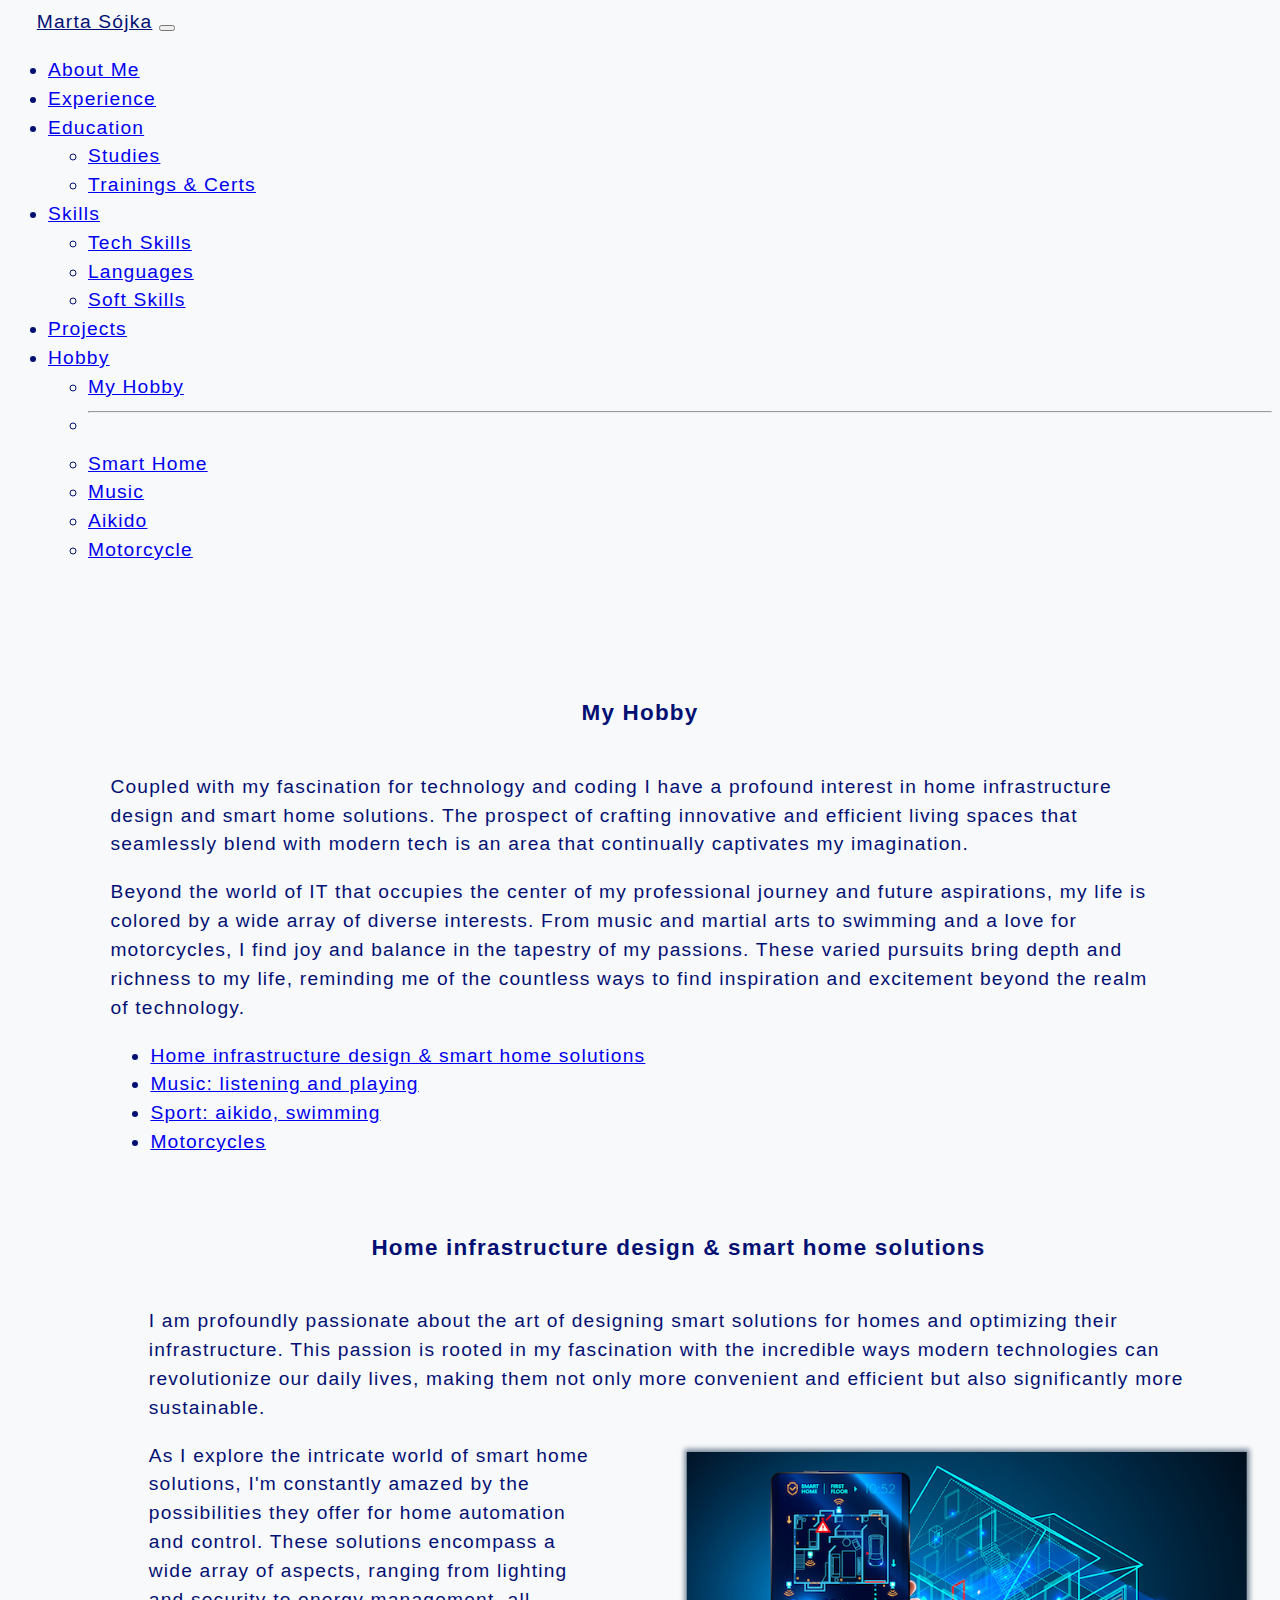
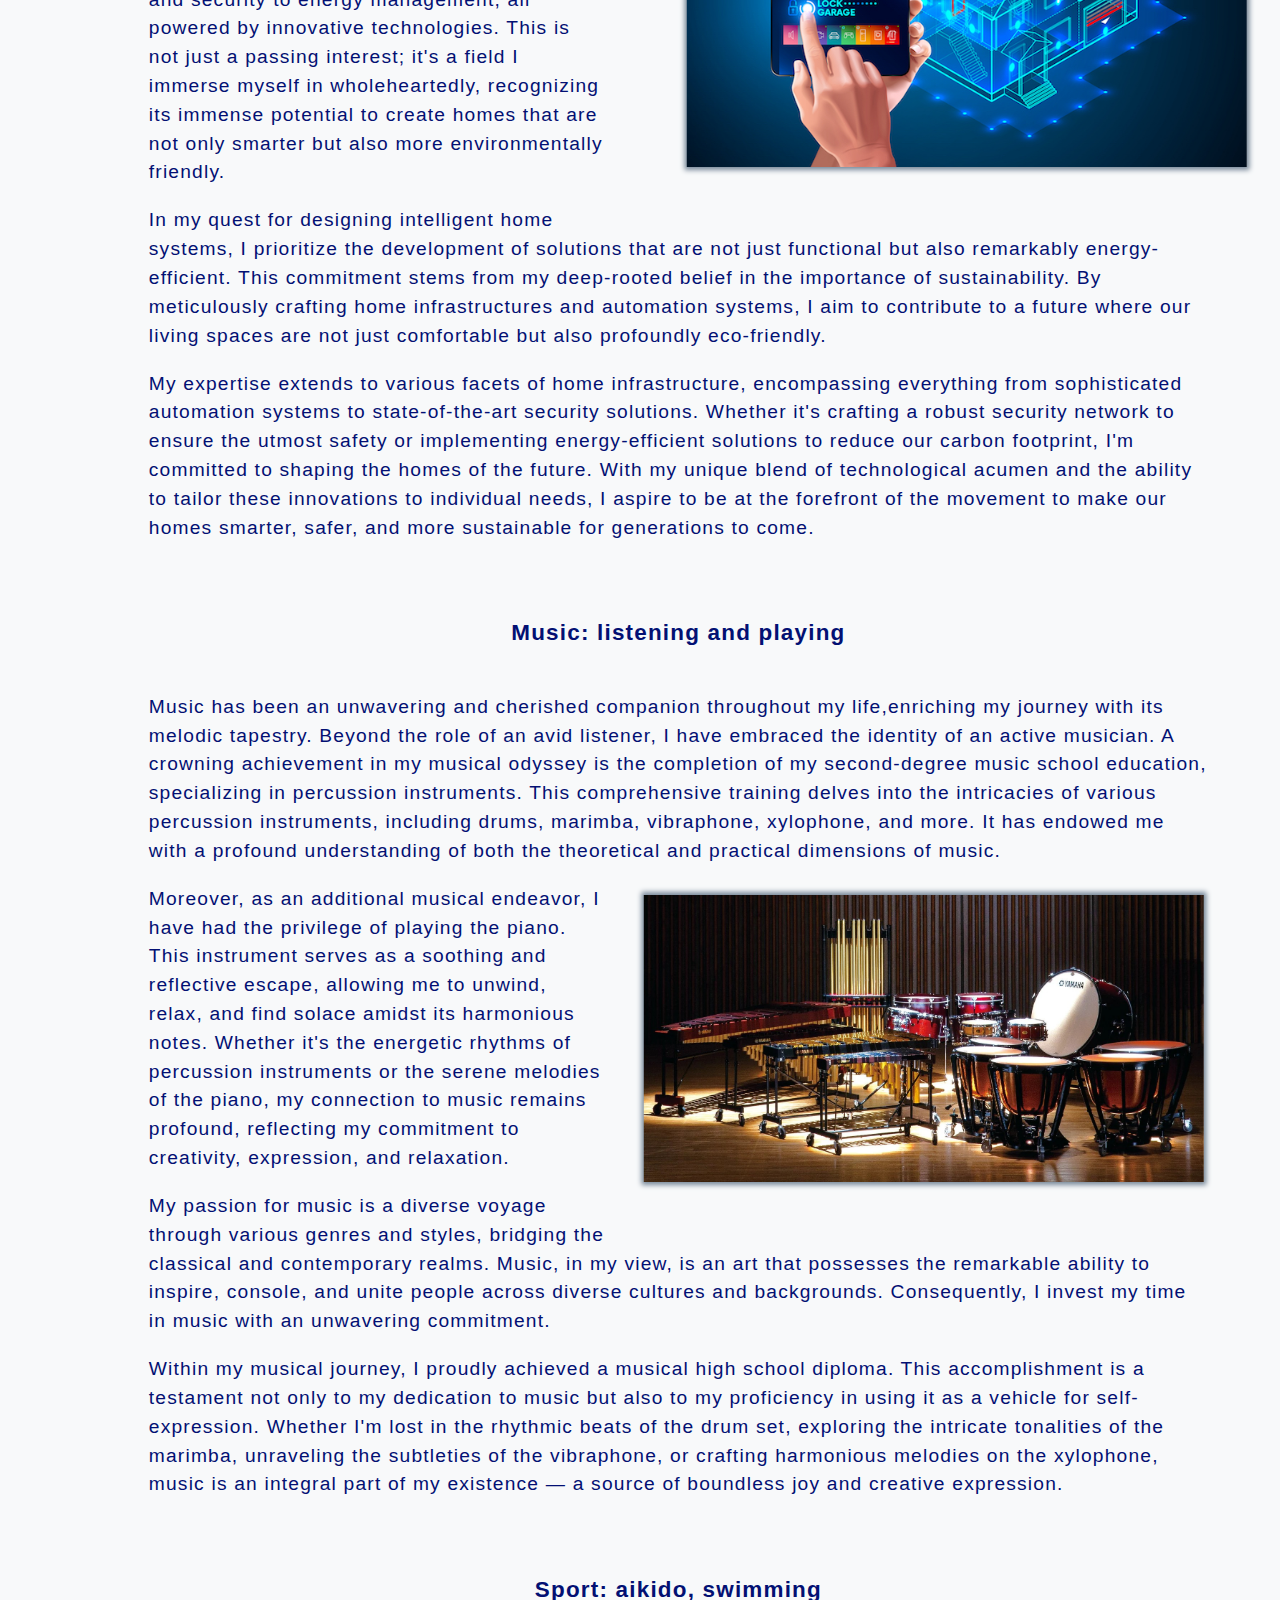
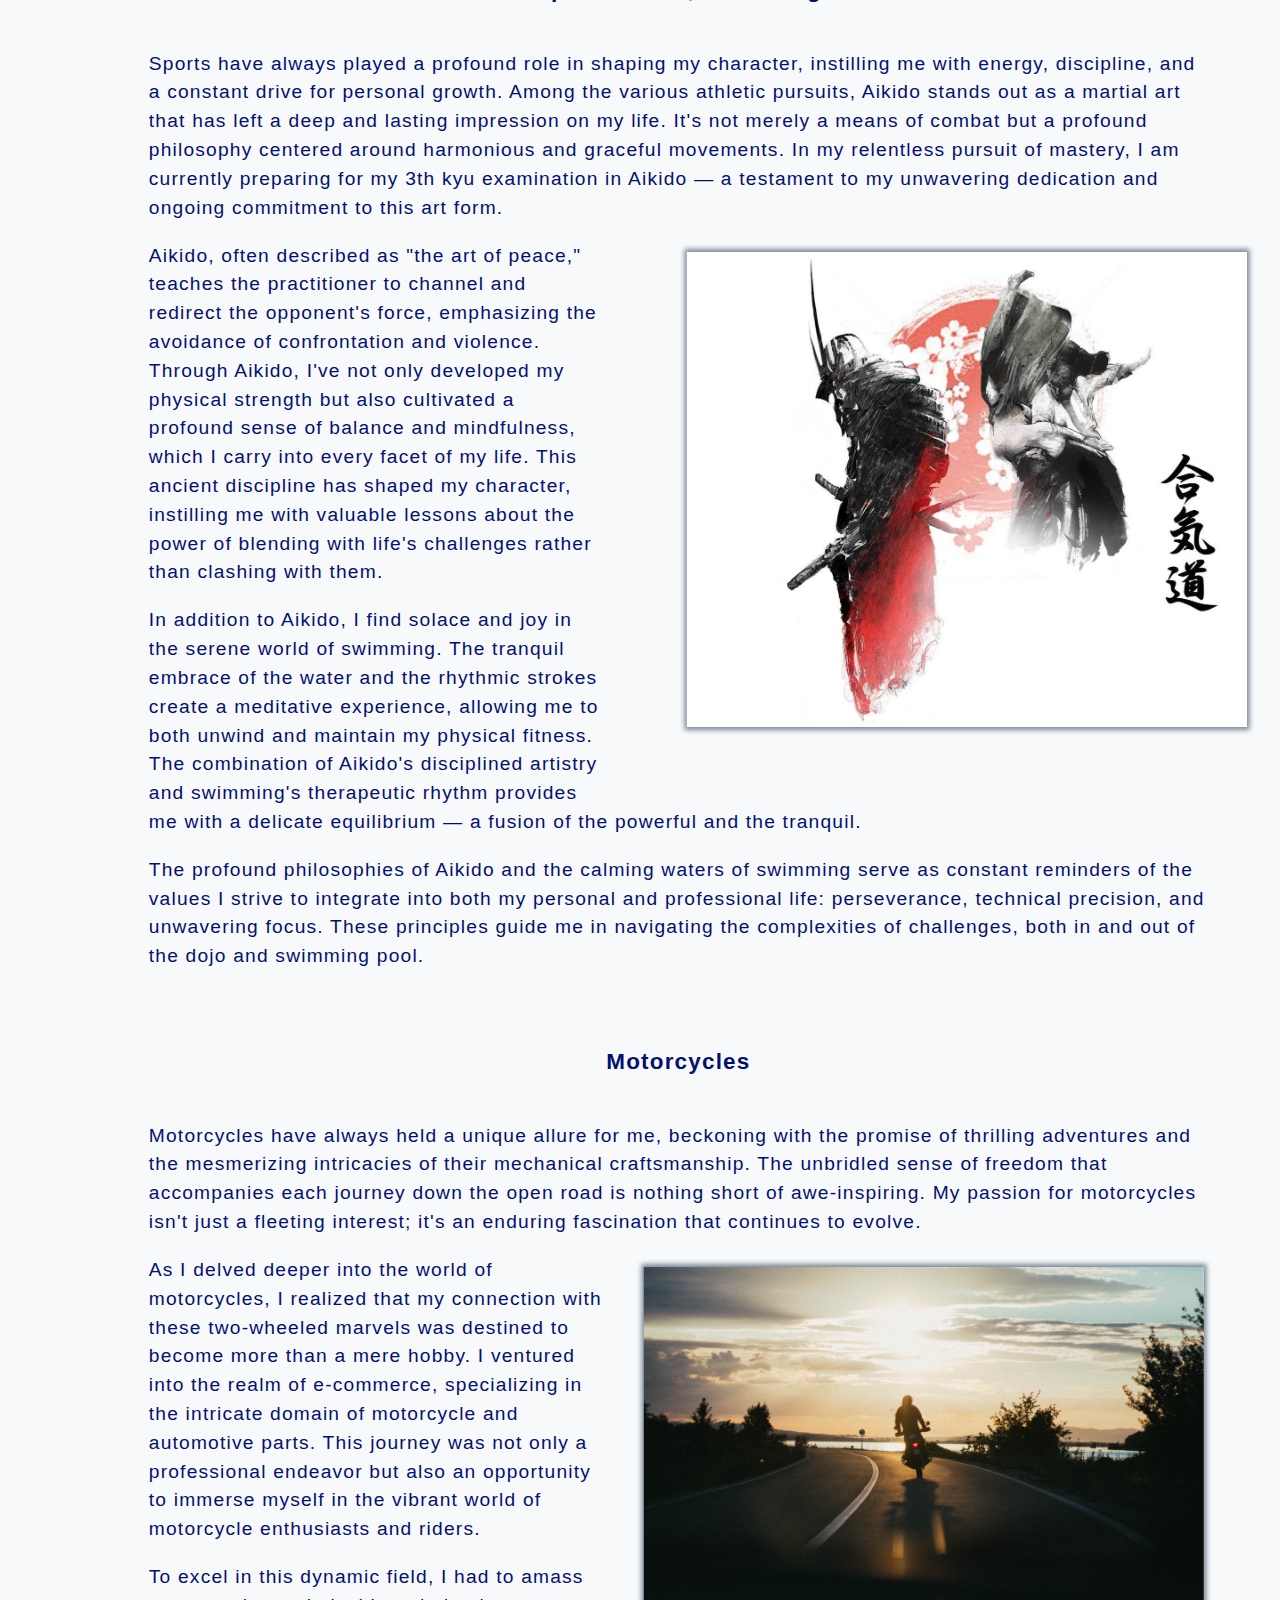
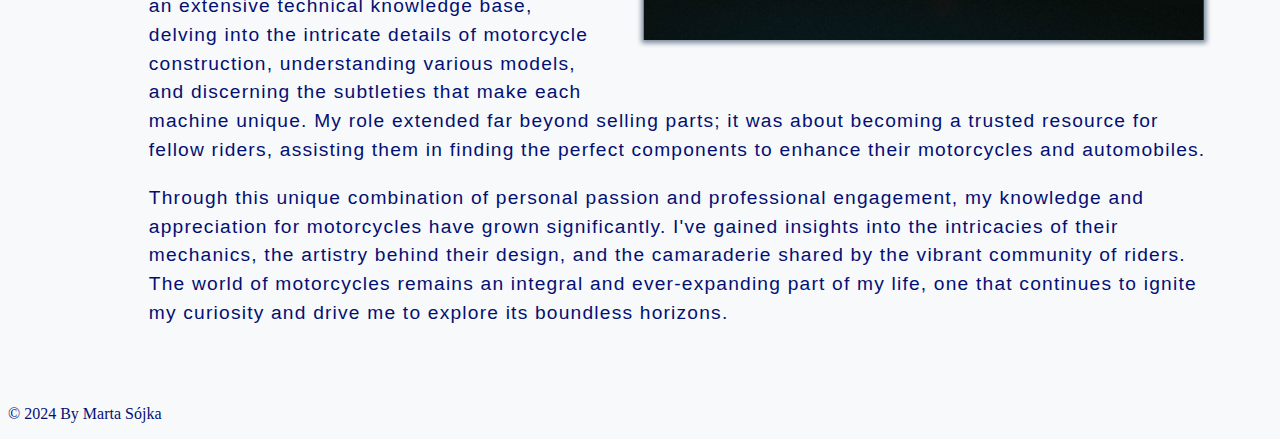
==== hobby.html @ f6cf3c26 "Ready homepage" ====
<!DOCTYPE html>

<html lang="en">
    <head>
        <meta charset="utf-8">
        <meta name="viewport" content="width=device-width, initial-scale=1">

        <link href="https://cdn.jsdelivr.net/npm/bootstrap@5.2.3/dist/css/bootstrap.min.css" rel="stylesheet" integrity="sha384-rbsA2VBKQhggwzxH7pPCaAqO46MgnOM80zW1RWuH61DGLwZJEdK2Kadq2F9CUG65" crossorigin="anonymous">
        <script src="https://cdn.jsdelivr.net/npm/bootstrap@5.2.3/dist/js/bootstrap.bundle.min.js" integrity="sha384-kenU1KFdBIe4zVF0s0G1M5b4hcpxyD9F7jL+jjXkk+Q2h455rYXK/7HAuoJl+0I4" crossorigin="anonymous"></script>

        <link href="https://db.onlinewebfonts.com/c/e5f78b4fb90a80a32be156470cbfead1?family=Avenir+LT+Pro+35+Light" rel="stylesheet">
        <link href="styles.css" rel="stylesheet">
        <title>My Webpage</title>
    </head>

    <body>
      <container class="mb-2">
        <nav class="navbar navbar-expand-lg navbar-light bg-light fixed-top m-2">
          <div class="container-fluid">
            <a class="navbar-brand fs-3 name" href="./index.html">Marta Sójka</a>
            <button class="navbar-toggler" type="button" data-bs-toggle="collapse" data-bs-target="#navbarSupportedContent" aria-controls="navbarSupportedContent" aria-expanded="false" aria-label="Toggle navigation">
              <span class="navbar-toggler-icon"></span>
            </button>
            <div class="collapse navbar-collapse justify-content-end" id="navbarSupportedContent">
              <ul class="navbar-nav nav">
                <li class="nav-item">
                  <a class="nav-link active" href="./index.html#about">About Me</a>
                </li>
                <li class="nav-item">
                  <a class="nav-link active" href="./index.html#experience">Experience</a>
                </li>
                <li class="nav-item dropdown">
                  <a class="nav-link dropdown-toggle active" href="./index.html#education"  id="navbarDropdown" role="button" data-bs-toggle="dropdown" aria-expanded="false">
                    Education
                  </a>
                  <ul class="dropdown-menu" aria-labelledby="navbarDropdown">
                    <li><a class="dropdown-item" href="./index.html#education">Studies</a></li>
                    <li><a class="dropdown-item" href="./index.html#trainings">Trainings & Certs</a></li>
                  </ul>
                </li>
                <li class="nav-item dropdown">
                  <a class="nav-link dropdown-toggle active" href="./index.html#skills" role="button" data-bs-toggle="dropdown" aria-expanded="false">
                    Skills
                  </a>
                  <ul class="dropdown-menu">
                    <li><a class="dropdown-item" href="./index.html#technical">Tech Skills</a></li>
                    <li><a class="dropdown-item" href="./index.html#lang">Languages</a></li>
                    <li><a class="dropdown-item" href="./index.html#soft">Soft Skills</a></li>
                  </ul>
                </li>
                <li class="nav-item">
                  <a class="nav-link active" href="./projects.html">Projects</a>
                </li>
                <li class="nav-item dropdown">
                  <a class="nav-link dropdown-toggle active" href="./hobby.html" role="button" data-bs-toggle="dropdown" aria-expanded="false">
                    Hobby
                  </a>
                  <ul class="dropdown-menu">
                    <li><a class="dropdown-item"href="./hobby.html">My Hobby</a></li>
                    <li><hr class="dropdown-divider"></li>
                    <li><a class="dropdown-item" href="./hobby.html#home">Smart Home</a></li>
                    <li><a class="dropdown-item" href="./hobby.html#music">Music</a></li>
                    <li><a class="dropdown-item" href="./hobby.html#sport">Aikido</a></li>
                    <li><a class="dropdown-item" href="./hobby.html#moto">Motorcycle</a></li>
                  </ul>
                </li>
              </ul>
            </div>
          </div>
        </nav>
      </container>

      <div class="content top" id="hobby">
        <h3 class="center">My Hobby</h3>
        <div>
          <p>Coupled with my fascination for technology and coding I have a profound interest in home infrastructure design and smart home solutions. The prospect of crafting innovative and efficient living spaces that seamlessly blend with modern tech is an area that continually captivates my imagination.</p>
          <p>Beyond the world of IT that occupies the center of my professional journey and future aspirations, my life is colored by a wide array of diverse interests. From music and martial arts to swimming and a love for motorcycles, I find joy and balance in the tapestry of my passions. These varied pursuits bring depth and richness to my life, reminding me of the countless ways to find inspiration and excitement beyond the realm of technology.</p>
          <ul class="list" id="hobby-list">
            <li><a href="#home">Home infrastructure design & smart home solutions</a></li>
            <li><a href="#music">Music: listening and playing</a></li>
            <li><a href="#sport">Sport: aikido, swimming</a></li>
            <li><a href="#moto">Motorcycles</a></li>
          </ul>
        </div>
      </div>

      <div class="content hobby" id="home">
        <h3 class="center">Home infrastructure design & smart home solutions</h3>
        <div>
          <p>I am profoundly passionate about the art of designing smart solutions for homes and optimizing their infrastructure. This passion is rooted in my fascination with the incredible ways modern technologies can revolutionize our daily lives, making them not only more convenient and efficient but also significantly more sustainable.</p>
          <img src="./foto/smart-home.jpg" class="hobby" alt="smart-home" />
          <p>As I explore the intricate world of smart home solutions, I'm constantly amazed by the possibilities they offer for home automation and control. These solutions encompass a wide array of aspects, ranging from lighting and security to energy management, all powered by innovative technologies. This is not just a passing interest; it's a field I immerse myself in wholeheartedly, recognizing its immense potential to create homes that are not only smarter but also more environmentally friendly.</p>
          <p>In my quest for designing intelligent home systems, I prioritize the development of solutions that are not just functional but also remarkably energy-efficient. This commitment stems from my deep-rooted belief in the importance of sustainability. By meticulously crafting home infrastructures and automation systems, I aim to contribute to a future where our living spaces are not just comfortable but also profoundly eco-friendly.</p>
          <p>My expertise extends to various facets of home infrastructure, encompassing everything from sophisticated automation systems to state-of-the-art security solutions. Whether it's crafting a robust security network to ensure the utmost safety or implementing energy-efficient solutions to reduce our carbon footprint, I'm committed to shaping the homes of the future. With my unique blend of technological acumen and the ability to tailor these innovations to individual needs,
          I aspire to be at the forefront of the movement to make our homes smarter, safer, and more sustainable for generations to come.</p>
        </div>
      </div>

      <div class="content hobby" id="music">
        <h3 class="center">Music: listening and playing</h3>
        <div>
          <p>Music has been an unwavering and cherished companion throughout my life,enriching my journey with its melodic tapestry. Beyond the role of an avid listener, I have embraced the identity of an active musician. A crowning achievement in my musical odyssey is the completion of my second-degree music school education, specializing in percussion instruments. This comprehensive training delves into the intricacies of various percussion instruments, including drums, marimba, vibraphone, xylophone, and more. It has endowed me with a profound understanding of both the theoretical and practical dimensions of music.</p>
          <img src="./foto/instruments.jpg" class="hobby float-start" alt="percussion instruments"/>
          <p>Moreover, as an additional musical endeavor, I have had the privilege of playing the piano. This instrument serves as a soothing and reflective escape, allowing me to unwind, relax, and find solace amidst its harmonious notes. Whether it's the energetic rhythms of percussion instruments or the serene melodies of the piano, my connection to music remains profound, reflecting my commitment to creativity, expression, and relaxation.</p>
          <p>My passion for music is a diverse voyage through various genres and styles, bridging the classical and contemporary realms. Music, in my view, is an art that possesses the remarkable ability to inspire, console, and unite people across diverse cultures and backgrounds. Consequently, I invest my time in music with an unwavering commitment.</p>
          <p>Within my musical journey, I proudly achieved a musical high school diploma. This accomplishment is a testament not only to my dedication to music but also to my proficiency in using it as a vehicle for self-expression. Whether I'm lost in the rhythmic beats of the drum set, exploring the intricate tonalities of the marimba, unraveling the subtleties of the vibraphone, or crafting harmonious melodies on the xylophone, music is an integral part of my existence — a source of boundless joy and creative expression.</p>
        </div>
      </div>

        <div class="content hobby" id="sport">
          <h3 class="center">Sport: aikido, swimming</h3>
          <div>
            <p>Sports have always played a profound role in shaping my character, instilling me with energy, discipline, and a constant drive for personal growth. Among the various athletic pursuits, Aikido stands out as a martial art that has left a deep and lasting impression on my life. It's not merely a means of combat but a profound philosophy centered around harmonious and graceful movements. In my relentless pursuit of mastery, I am currently preparing for my 3th kyu examination in Aikido — a testament to my unwavering dedication and ongoing commitment to this art form.</p>
            <img src="./foto/aikido1.jpg" class="hobby aikido" alt="logo aikido Hanami Dojo" />
            <p>Aikido, often described as "the art of peace," teaches the practitioner to channel and redirect the opponent's force, emphasizing the avoidance of confrontation and violence. Through Aikido, I've not only developed my physical strength but also cultivated a profound sense of balance and mindfulness, which I carry into every facet of my life. This ancient discipline has shaped my character, instilling me with valuable lessons about the power of blending with life's challenges rather than clashing with them.</p>
            <p>In addition to Aikido, I find solace and joy in the serene world of swimming. The tranquil embrace of the water and the rhythmic strokes create a meditative experience, allowing me to both unwind and maintain my physical fitness. The combination of Aikido's disciplined artistry and swimming's therapeutic rhythm provides me with a delicate equilibrium — a fusion of the powerful and the tranquil.</p>
            <p>The profound philosophies of Aikido and the calming waters of swimming serve as constant reminders of the values I strive to integrate into both my personal and professional life: perseverance, technical precision, and unwavering focus. These principles guide me in navigating the complexities of challenges, both in and out of the dojo and swimming pool.</p>
          </div>
        </div>

        <div class="content hobby" id="moto">
          <h3 class="center">Motorcycles</h3>
          <div>
            <p>Motorcycles have always held a unique allure for me, beckoning with the promise of thrilling adventures and the mesmerizing intricacies of their mechanical craftsmanship. The unbridled sense of freedom that accompanies each journey down the open road is nothing short of awe-inspiring. My passion for motorcycles isn't just a fleeting interest; it's an enduring fascination that continues to evolve.</p>
            <img src="./foto/motorcycle.jpg" class="hobby float-start" alt="motorcycle rider"/>
            <p>As I delved deeper into the world of motorcycles, I realized that my connection with these two-wheeled marvels was destined to become more than a mere hobby. I ventured into the realm of e-commerce, specializing in the intricate domain of motorcycle and automotive parts. This journey was not only a professional endeavor but also an opportunity to immerse myself in the vibrant world of motorcycle enthusiasts and riders.</p>
            <p>To excel in this dynamic field, I had to amass an extensive technical knowledge base, delving into the intricate details of motorcycle construction, understanding various models, and discerning the subtleties that make each machine unique. My role extended far beyond selling parts; it was about becoming a trusted resource for fellow riders, assisting them in finding the perfect components to enhance their motorcycles and automobiles.</p>
            <p>Through this unique combination of personal passion and professional engagement, my knowledge and appreciation for motorcycles have grown significantly. I've gained insights into the intricacies of their mechanics, the artistry behind their design, and the camaraderie shared by the vibrant community of riders. The world of motorcycles remains an integral and ever-expanding part of my life, one that continues to ignite my curiosity and drive me to explore its boundless horizons.</p>
          </div>
        </div>







        <footer class="py-3 my-3">
          <p class="text-center text-muted">© 2024 By Marta Sójka</p>
        </footer>

      <script src="script.js"></script>
    </body>
</html>
---- styles.css ----
html,
body {
    background-color: #f8f9fa;
    /*margin: 5vw;
    margin-top: 2vw;*/
    color: rgb(3, 16, 115);
   /*font-family: "Avenir LT Pro 35 Light", sans-serif;*/
}

.div,
.data,
.card-text {
    font-family: "Avenir LT Pro 35 Light", sans-serif;
}

h3.center {
    font-weight: 600;
}

#about,
.content,
.navbar,
.fs-3,
#mydata {
    font-size: 1.2rem;
    line-height: 1.5em;
    letter-spacing: 1.2px;
    font-family: "Avenir LT Pro 35 Light", sans-serif;
    color: rgb(3, 16, 115);
}

#intro {
    margin-top: 5em;
    background-image: url('foto/technology.jpg');
    background-size: cover;
    background-position: center;
    height: 35em;
    width: 100%;
    padding-top: 8em;
    opacity: 0;
    transition: opacity 2s ease-in;
}

#mycard {
    width: 50em;
    display: flex;
    justify-content: space-between;
    align-items: center;
    flex-wrap: wrap;
    margin: auto;
    background-color: transparent;
    opacity: 0.5;
    transition: opacity 2s ease-in, background-color 2s ease-in;
    z-index: 1;
}

#mydata {
    margin-right: 8em;
    opacity: 0.5;
    transform: translateX(100px);
    transition: opacity 2s ease-in-out, transform 2s ease-in-out;
}

#myfoto {
    flex-shrink: 0;
    width: 265px;
    height: auto;
    margin-right: 2px;
    opacity: 0.5;
    transform: translateX(-100px);
    transition: opacity 2s ease-in-out, transform 2s ease-in-out;
}

#mycard.visible {
    opacity: 1;
    background-color: white;
}

#intro.visible {
    opacity: 1;
}

#myfoto.visible,
#mydata.visible {
    opacity: 1;
    transform: translateX(0);
}

#name {
    font-weight: 400;
}

.title {
    font-size: 0.8em;
    font-weight: 600;
}

.icons {
    width: 50em;
    height: 4em;
    background-color: rgb(3, 32, 95) !important;
    margin: auto;
    text-align: center;
}

img.icon {
    margin: 0.2em 2em;
    align-items: center;
    justify-content: center;
    width: 1.5em;
}

img.contact {
    width: 2em;
}

#github {
    width: 4em;
    height: auto;
}

#about,
#experience,
#education,
#trainings,
#lang,
#soft {
    padding-top: 4em;
   /* margin: 2vw 2vw;*/
}

#about {
    display: flex row;
    justify-content: center;
    align-items: center;
    margin: 2vw 8vw;
}

.center {
    text-align: center;
    padding-bottom: 1em;
}


/* TO JEST TESTOWY KOD DO VERTICAL LINE */
.vertical-line {
    margin-left: 30vw;
    margin-top: 2em;
    width: 2px;
    height: 400px;
    background-color: rgb(3, 16, 115);
    transition: height 2s ease-in-out;
}

.timeline {
    font-size: 0.9em;
    z-index: 1;
}

.event {
    display: flex;
    justify-content: center;
    margin: 0;
    flex-basis: calc(30% - 1em);
    clear: both;
}

.column {
    margin: 1.5em;
}

.date {
    text-align: right;
    width: 30em;
    transform: translateX(-100px);
    transition: transform 2s ease-in-out;
}

.description {
    width: 33em;
    transform: translateX(100px);
    transition: transform 2s ease-in-out;
    position: relative;
    z-index: 3;
}

.date.visible,
.description.visible {
    transform: translateX(0);
    position: relative;
    z-index: 3;
}

.des {
    margin: 0;
    margin-block: 0;
    font-size: 0.8em;
}

.bold {
    font-weight: 600;
    z-index: 3;
}

.dot {
    width: 0.4em;
    height: 0.4em;
    background-color: rgb(3, 16, 115);
    border-radius: 50%;
    margin-right: 2em;
    margin-top: 1.7em;
    position: relative;
    top: 0.25em;
}

.technical {
    color: white;
    margin-top: 8em;
    z-index: 2;
    width: 100%;
    height: 4em;
    background-color: rgb(3, 32, 95) !important;
    padding-top: 0.8em;
    text-align: center;
}

#tech {
    margin-top: 0.2em;
    background-image: url('foto/tech-skills.png');
    background-size: cover;
    background-position: center;
    height: content-height;
    width: 100%;
}

.tech-stack {
    background-color: rgba(3, 32, 95, 0.8);
    height: 100%;
    display: flex;
    justify-content: space-around;
    align-content: center;
    flex-wrap: wrap;
    z-index: 1;
}

.stack {
    min-width: 13em;
    margin: 1.5em 3em;
    max-height: 3.3em;
    padding: 1em 2em;
    color: white;
    background-color: rgba(255, 255, 255, 0.19);
    z-index: 2;
    font-size: 1em;
    font-weight: 600;
    justify-content: center;
    text-align: center;
    transition: transform 1s ease-in-out;
}
/*
.stack {
    min-width: 12em;
    margin: 1.5em 3em;
    max-height: 4em;
    padding: 1em 2em;
    color: white;
    background-color: rgba(255, 255, 255, 0.19);
    z-index: 2;
    font-size: 1.2em;
    font-weight: 600;
    justify-content: center;
    text-align: center;
    transition: transform 1s ease-in-out;
}
*/
.stack.visible {
    transform: scale(1.2);
}

.skills {
    display: flex;
    align-items: center;
    justify-content: center;
    flex-direction: column;
    flex-wrap: wrap;
}

.skills-list {
    column-count: 2;
    column-width: 16em;
    column-gap: 10em;
    line-height: 2.5em;
    align-content: space-between;
}

.item {
    transition: transform 1s ease-in-out;
    transform: translateY(10em);
}

.item.visible {
    transform: translateY(0em);
}

.top {
    margin-top: 7em !important;
}

img.hobby,
img.proj {
    max-width: 560px;
    max-height: 100%;
    align-self: center;
    /*border-style: groove;*/
    box-shadow: 0 0 5px 3px lightslategrey;
    margin-top: 4%;
    margin: 1% 0 5% 4%;
    display: inline-flex;
    float: right;
    clear: both;
}

img.float-start {
    margin: 1% 4% 5% 0;
}

img.portfolio {
    float: left;
    margin: 2% 4% 2% 0;
}

.inactive {
    visibility: hidden;
}

.name {
    padding-left: 1.5em;
}

.cert {
    display: inline-block;
    background-color: white;
    position: relative;
    z-index: 1;
}

.lens,
.horizontalLens {
    height: auto;
    width: 1em;
    cursor: pointer;
 /*   position: relative;
    z-index: 1;*/
    right: -1em;
    top: -0.15em;
}

.mini,
.horizontal {
    display: none;
    height: auto;
    width: 1.3em;
    transition: transform 1s ease-in-out;
    position: relative;
    left: -1.35em;
    z-index: 9;
    opacity: 1;
    pointer-events: none;
}

.mini.enlarged {
    transform:  translateY(0em) translateX(-15em) scale(22);
    transform-origin: bottom;
    display: block;
    background-color: white;
    opacity: 1;
    position: relative;
    z-index: 10;
    cursor: pointer;
    pointer-events: none;
}

.horizontal.enlarged {
    transform:  translateY(9em) translateX(-10em) scale(18);
    transform-origin: bottom;
    display: block;
    background-color: white;
    opacity: 1;
    position: relative;
    z-index: 10;
    cursor: pointer;
    pointer-events: none;
}

.projects,
.hobby {
    transition: transform 0.5s ease-in;
    transform: translateX(2em);
}

.content,.projects {
    margin: 4em 8vw;
}


.projects.visible,
.hobby.visible {
    transform: translateX(0);
}

#contactForm {
    margin: 4em 4em;
    display: flex;
    flex-direction: column;
    align-items: center;
}

input {
    width: 20em; 
}

textarea {
    margin-bottom: 2em;
    width: 30em;
    height: 8em;
}

label {
    align-content: center;
    justify-content: center;
}







@media (max-width: 880px) {
    img.hobby,
    img.proj {
        display: block;
        margin: 0 auto;
        clear: both;
        float: none;
        margin-top: 2em;
        margin-bottom: 4em;
        transition: none;
    }

    .projects,
    .hobby {
        transition: none;
        transform: none;
        margin-bottom: 2em;
        margin-top: 2em;
    }
}

@media (max-width: 768px) {
    #about,
    .content,
    .navbar,
    .fs-3,
    #mydata {
    font-size: 1rem;
}
    
    #mycard {
        flex-direction: column;
        width: auto;
        height: auto;
        transition: none;
        opacity: 1;
    }

    #myfoto,
    #mydata {
        margin-right: 0;
        margin-bottom: 5em;
        background-color: white;
        transition: none;
        transform: none;
        opacity: 1;
    }

    #intro {
        transition: none;
        opacity: 1;
    }

    #name {
        margin-top: 1em;
    }

    .icons {
        width: 90vw;
    }

    #about {
        margin-top: 20em;
    }

    .event,
    .date,
    .description,
    .des {
        display: block;
        transition: none;
        transform: none;
        margin: 2em 0 1em;
        width: 80vw;
        text-align: center;
    }

    .description,
    .des {
        margin: 0;

    }

    .date {
        margin-top: 4em;
    }

    .stack {
        margin: 1em 2em;
        padding: 0.5em 0.5em;
        min-width: 10em;
    }

    img.hobby,
    img.proj {
        display: block;
        margin: 2% auto;
        clear: both;
        float: none;
        max-width: 80%;
        max-height: auto;
    }

    .dot {
        margin-left: 50%;
        margin-top: 0.5em;
        width: 0.2em;
        height: 0.2em;
    }

    #lang,
    #soft {
        text-align: center;
    }

    .skills-list {
        padding: 0;
    }

    li {
        list-style-type: none;
    }

    .mini.enlarged {
        transform:  translateY(0em) translateX(-3em) scale(15);
    }

    .horizontal.enlarged {
        transform:  translateY(9em) translateX(-3em) scale(15);
    }


}
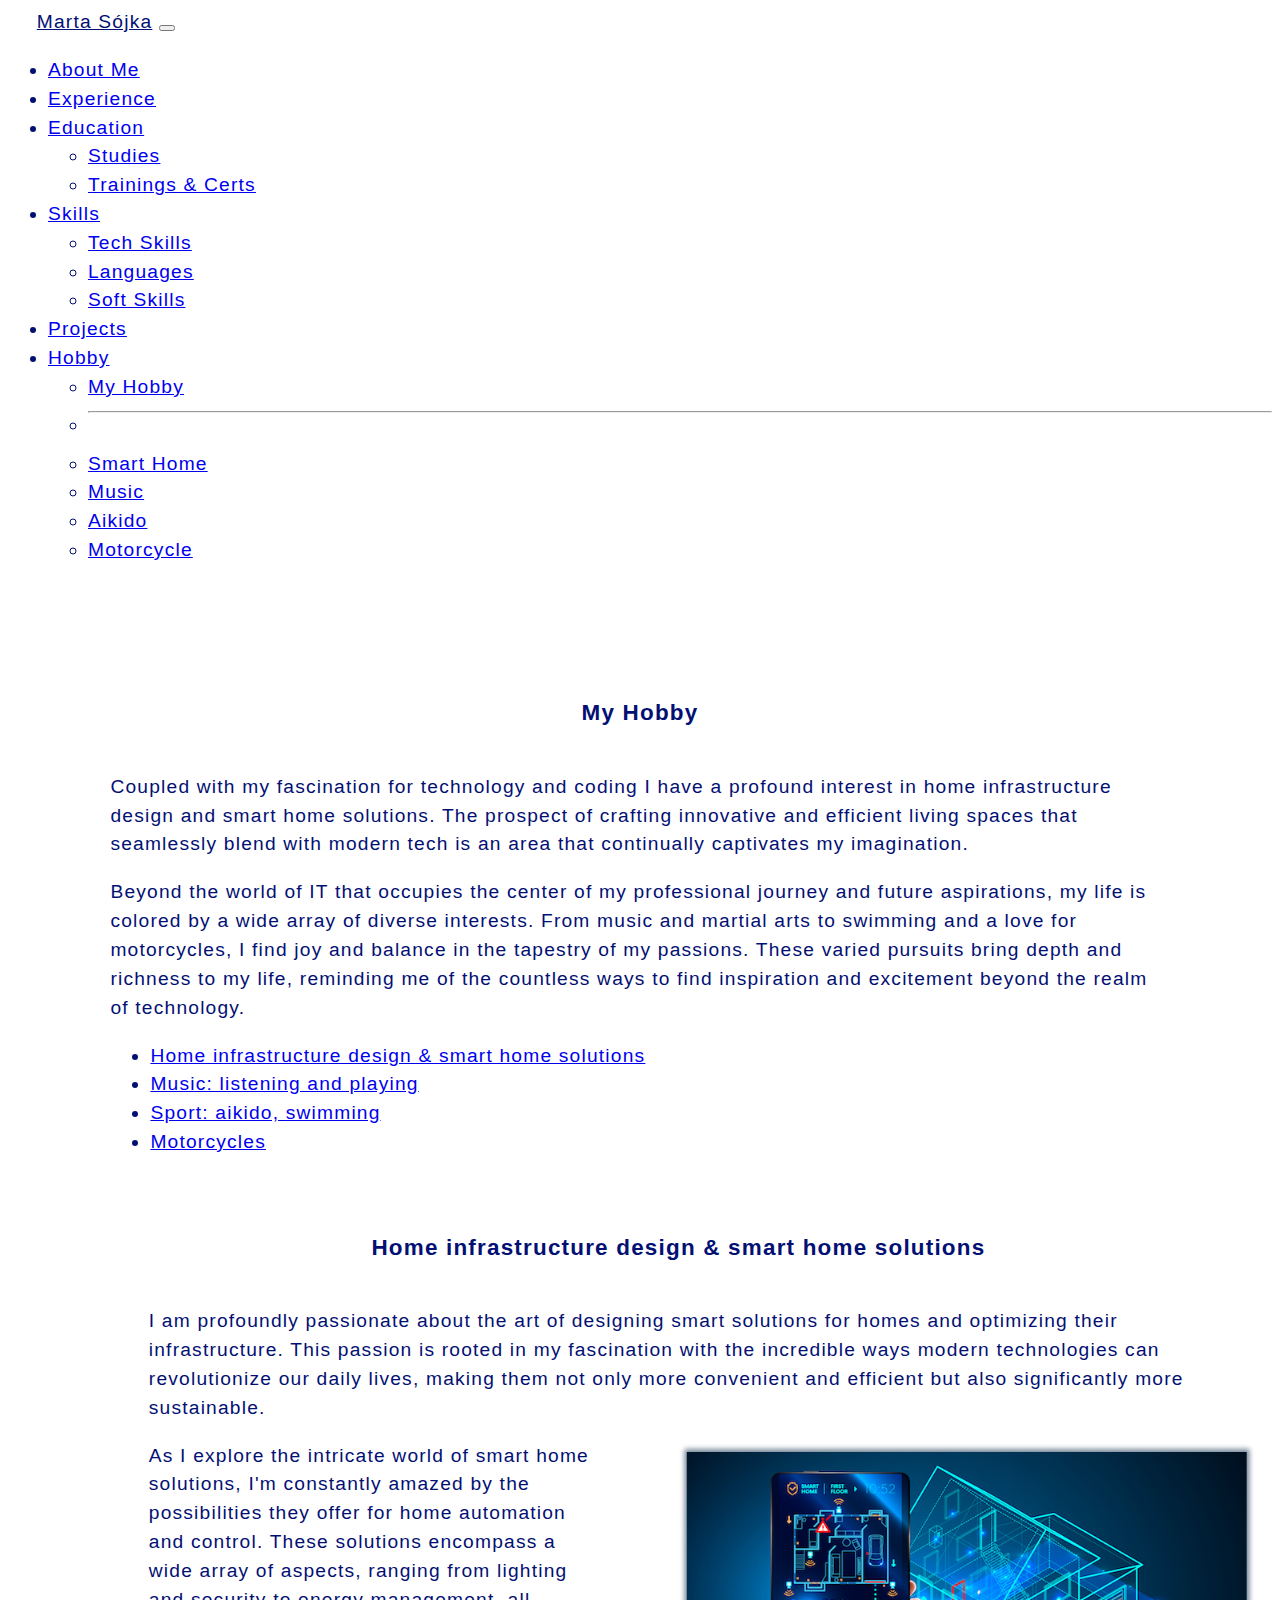
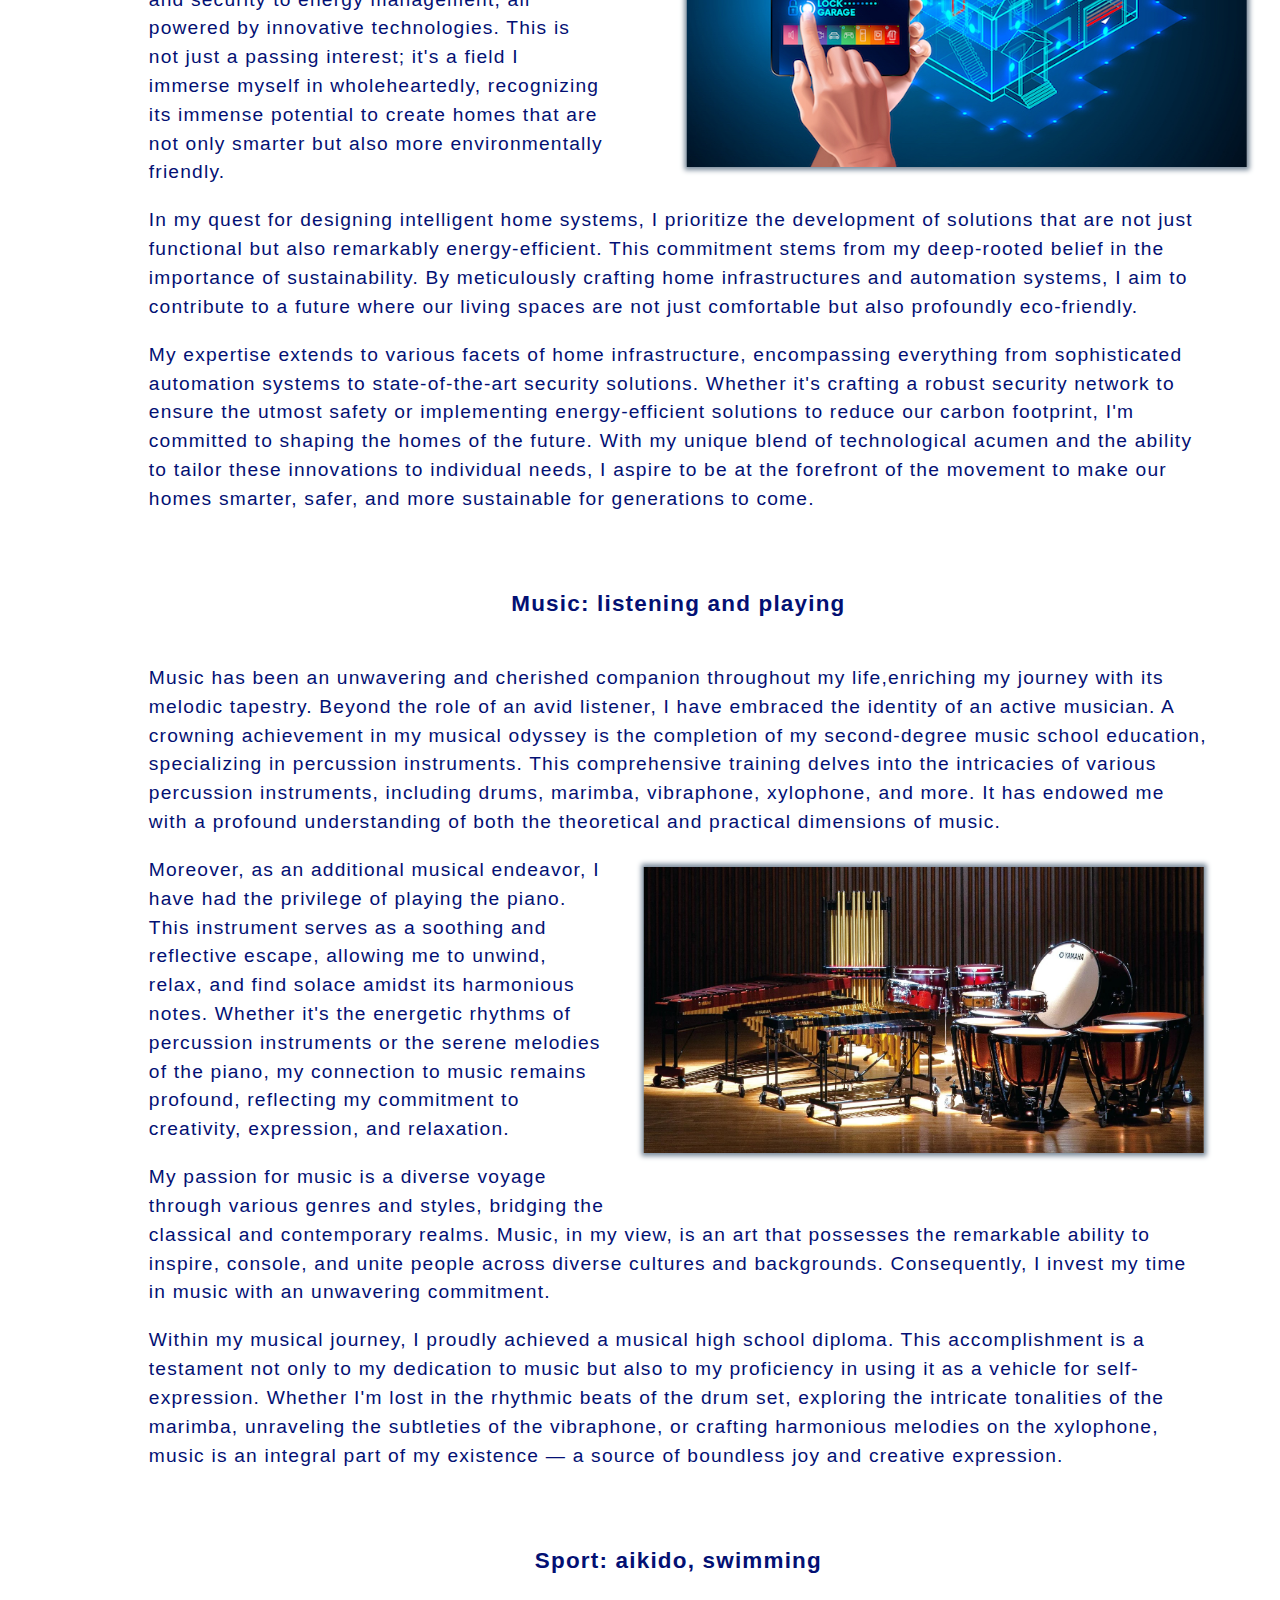
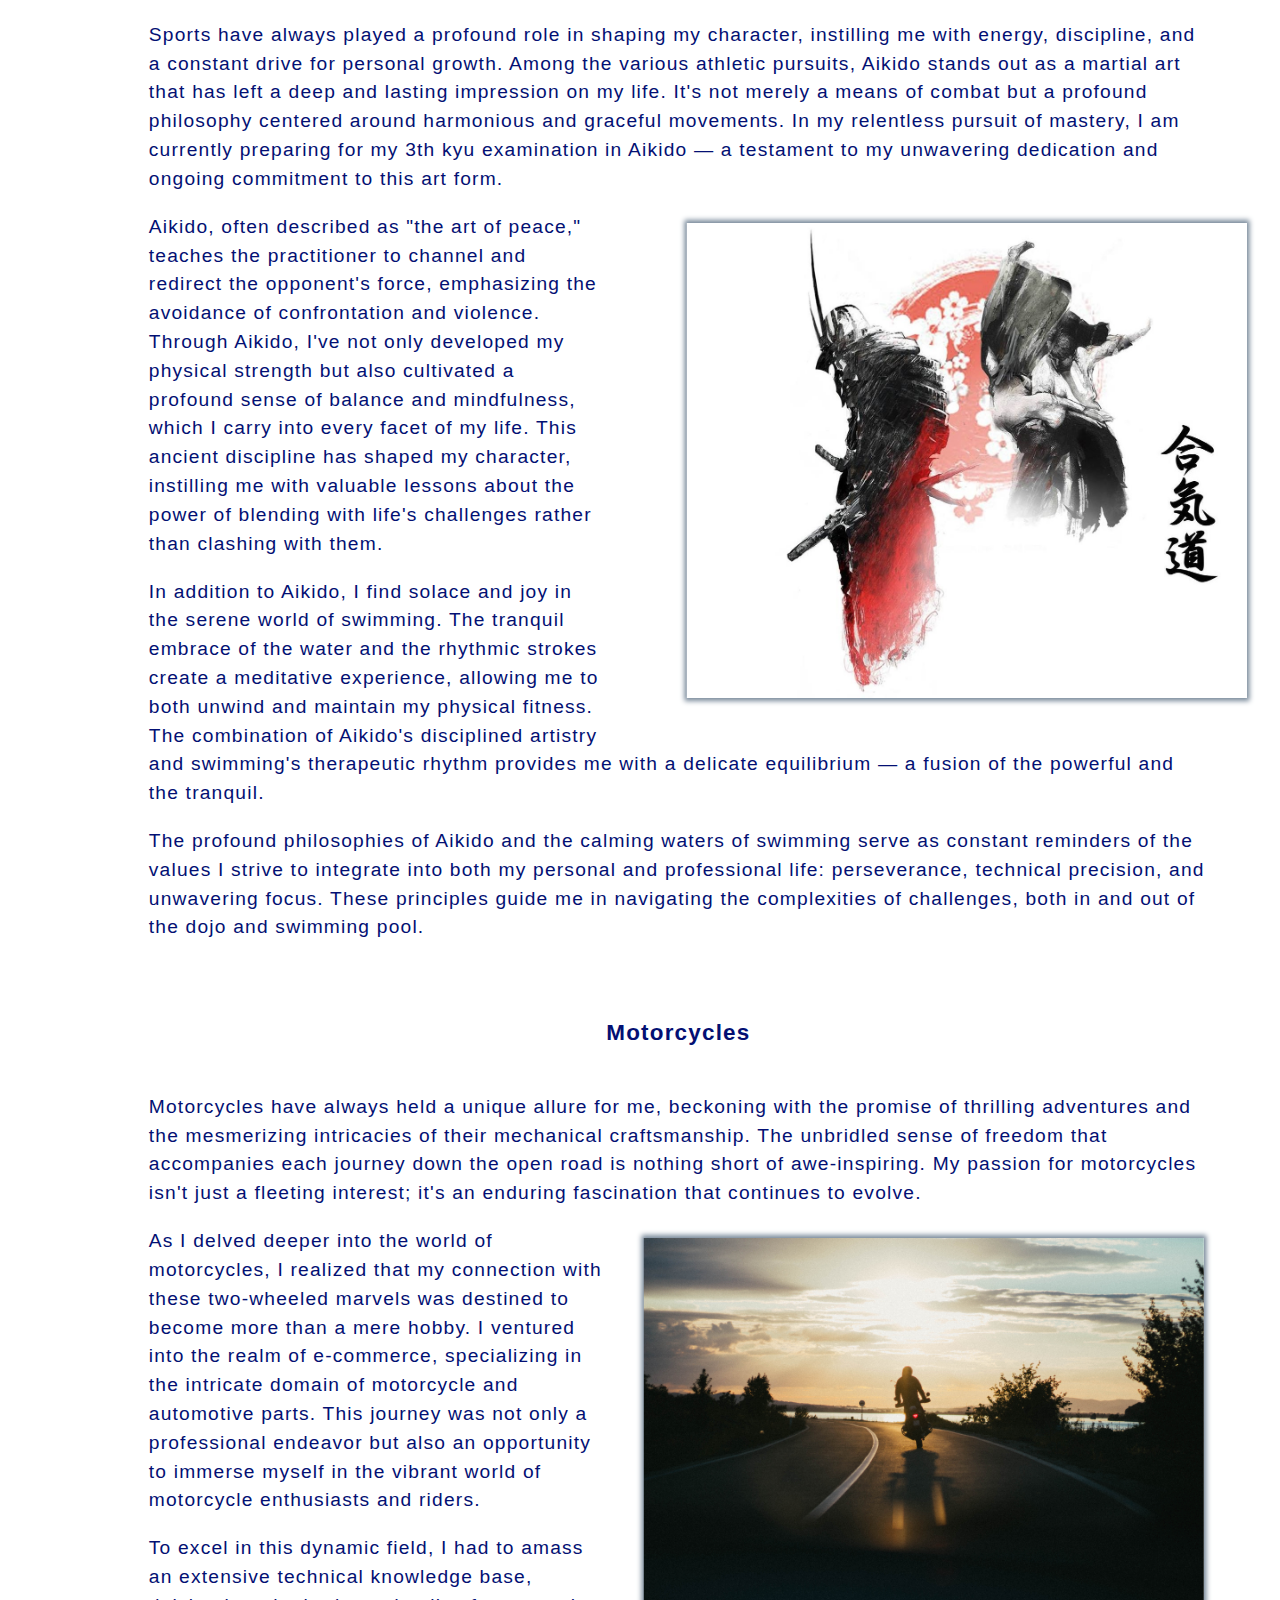
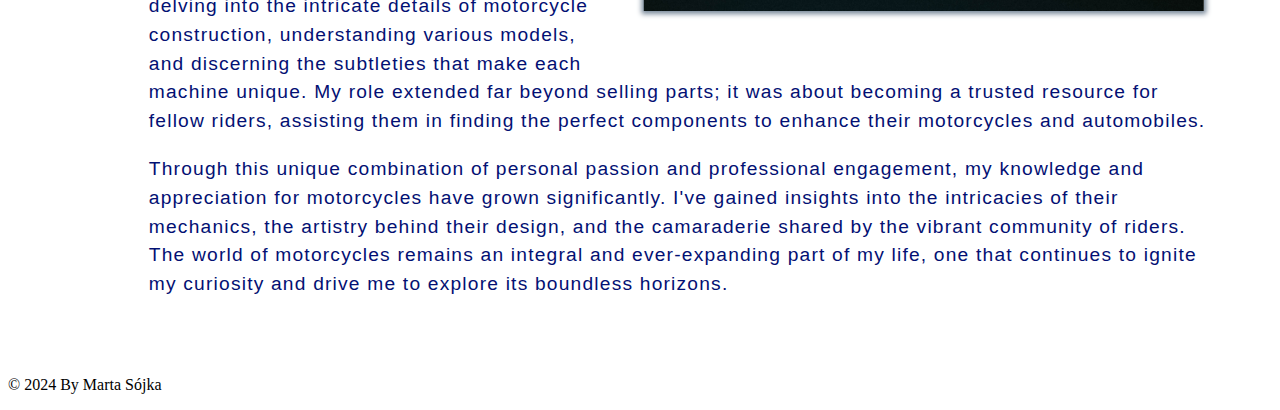
==== commit 2bd7c72c: "Added some functionalities and ReadMe" ====
--- a/hobby.html
+++ b/hobby.html
@@ -107,37 +107,33 @@
         </div>
       </div>
 
-        <div class="content hobby" id="sport">
-          <h3 class="center">Sport: aikido, swimming</h3>
-          <div>
-            <p>Sports have always played a profound role in shaping my character, instilling me with energy, discipline, and a constant drive for personal growth. Among the various athletic pursuits, Aikido stands out as a martial art that has left a deep and lasting impression on my life. It's not merely a means of combat but a profound philosophy centered around harmonious and graceful movements. In my relentless pursuit of mastery, I am currently preparing for my 3th kyu examination in Aikido — a testament to my unwavering dedication and ongoing commitment to this art form.</p>
-            <img src="./foto/aikido1.jpg" class="hobby aikido" alt="logo aikido Hanami Dojo" />
-            <p>Aikido, often described as "the art of peace," teaches the practitioner to channel and redirect the opponent's force, emphasizing the avoidance of confrontation and violence. Through Aikido, I've not only developed my physical strength but also cultivated a profound sense of balance and mindfulness, which I carry into every facet of my life. This ancient discipline has shaped my character, instilling me with valuable lessons about the power of blending with life's challenges rather than clashing with them.</p>
-            <p>In addition to Aikido, I find solace and joy in the serene world of swimming. The tranquil embrace of the water and the rhythmic strokes create a meditative experience, allowing me to both unwind and maintain my physical fitness. The combination of Aikido's disciplined artistry and swimming's therapeutic rhythm provides me with a delicate equilibrium — a fusion of the powerful and the tranquil.</p>
-            <p>The profound philosophies of Aikido and the calming waters of swimming serve as constant reminders of the values I strive to integrate into both my personal and professional life: perseverance, technical precision, and unwavering focus. These principles guide me in navigating the complexities of challenges, both in and out of the dojo and swimming pool.</p>
-          </div>
+
+      <div class="content hobby" id="sport">
+        <h3 class="center">Sport: aikido, swimming</h3>
+        <div>
+          <p>Sports have always played a profound role in shaping my character, instilling me with energy, discipline, and a constant drive for personal growth. Among the various athletic pursuits, Aikido stands out as a martial art that has left a deep and lasting impression on my life. It's not merely a means of combat but a profound philosophy centered around harmonious and graceful movements. In my relentless pursuit of mastery, I am currently preparing for my 3th kyu examination in Aikido — a testament to my unwavering dedication and ongoing commitment to this art form.</p>
+          <img src="./foto/aikido1.jpg" class="hobby" alt="smart-home" />
+          <p>Aikido, often described as "the art of peace," teaches the practitioner to channel and redirect the opponent's force, emphasizing the avoidance of confrontation and violence. Through Aikido, I've not only developed my physical strength but also cultivated a profound sense of balance and mindfulness, which I carry into every facet of my life. This ancient discipline has shaped my character, instilling me with valuable lessons about the power of blending with life's challenges rather than clashing with them.</p>
+          <p>In addition to Aikido, I find solace and joy in the serene world of swimming. The tranquil embrace of the water and the rhythmic strokes create a meditative experience, allowing me to both unwind and maintain my physical fitness. The combination of Aikido's disciplined artistry and swimming's therapeutic rhythm provides me with a delicate equilibrium — a fusion of the powerful and the tranquil.</p>
+          <p>The profound philosophies of Aikido and the calming waters of swimming serve as constant reminders of the values I strive to integrate into both my personal and professional life: perseverance, technical precision, and unwavering focus. These principles guide me in navigating the complexities of challenges, both in and out of the dojo and swimming pool.</p>
         </div>
+      </div>
 
-        <div class="content hobby" id="moto">
-          <h3 class="center">Motorcycles</h3>
-          <div>
-            <p>Motorcycles have always held a unique allure for me, beckoning with the promise of thrilling adventures and the mesmerizing intricacies of their mechanical craftsmanship. The unbridled sense of freedom that accompanies each journey down the open road is nothing short of awe-inspiring. My passion for motorcycles isn't just a fleeting interest; it's an enduring fascination that continues to evolve.</p>
-            <img src="./foto/motorcycle.jpg" class="hobby float-start" alt="motorcycle rider"/>
-            <p>As I delved deeper into the world of motorcycles, I realized that my connection with these two-wheeled marvels was destined to become more than a mere hobby. I ventured into the realm of e-commerce, specializing in the intricate domain of motorcycle and automotive parts. This journey was not only a professional endeavor but also an opportunity to immerse myself in the vibrant world of motorcycle enthusiasts and riders.</p>
-            <p>To excel in this dynamic field, I had to amass an extensive technical knowledge base, delving into the intricate details of motorcycle construction, understanding various models, and discerning the subtleties that make each machine unique. My role extended far beyond selling parts; it was about becoming a trusted resource for fellow riders, assisting them in finding the perfect components to enhance their motorcycles and automobiles.</p>
-            <p>Through this unique combination of personal passion and professional engagement, my knowledge and appreciation for motorcycles have grown significantly. I've gained insights into the intricacies of their mechanics, the artistry behind their design, and the camaraderie shared by the vibrant community of riders. The world of motorcycles remains an integral and ever-expanding part of my life, one that continues to ignite my curiosity and drive me to explore its boundless horizons.</p>
-          </div>
+  
+      <div class="content hobby" id="moto">
+        <h3 class="center">Motorcycles</h3>
+        <div>
+          <p>Motorcycles have always held a unique allure for me, beckoning with the promise of thrilling adventures and the mesmerizing intricacies of their mechanical craftsmanship. The unbridled sense of freedom that accompanies each journey down the open road is nothing short of awe-inspiring. My passion for motorcycles isn't just a fleeting interest; it's an enduring fascination that continues to evolve.</p>
+          <img src="./foto/motorcycle.jpg" class="hobby float-start" alt="motorcycle rider"/>
+          <p>As I delved deeper into the world of motorcycles, I realized that my connection with these two-wheeled marvels was destined to become more than a mere hobby. I ventured into the realm of e-commerce, specializing in the intricate domain of motorcycle and automotive parts. This journey was not only a professional endeavor but also an opportunity to immerse myself in the vibrant world of motorcycle enthusiasts and riders.</p>
+          <p>To excel in this dynamic field, I had to amass an extensive technical knowledge base, delving into the intricate details of motorcycle construction, understanding various models, and discerning the subtleties that make each machine unique. My role extended far beyond selling parts; it was about becoming a trusted resource for fellow riders, assisting them in finding the perfect components to enhance their motorcycles and automobiles.</p>
+          <p>Through this unique combination of personal passion and professional engagement, my knowledge and appreciation for motorcycles have grown significantly. I've gained insights into the intricacies of their mechanics, the artistry behind their design, and the camaraderie shared by the vibrant community of riders. The world of motorcycles remains an integral and ever-expanding part of my life, one that continues to ignite my curiosity and drive me to explore its boundless horizons.</p>
         </div>
+      </div>
 
-
-
-
-
-
-
-        <footer class="py-3 my-3">
-          <p class="text-center text-muted">© 2024 By Marta Sójka</p>
-        </footer>
+      <footer class="py-3 my-3">
+        <p class="text-center text-muted">© 2024 By Marta Sójka</p>
+      </footer>
 
       <script src="script.js"></script>
     </body>
--- a/styles.css
+++ b/styles.css
@@ -1,3 +1,5 @@
+h3@import url(https://db.onlinewebfonts.com/c/e5f78b4fb90a80a32be156470cbfead1?family=Avenir+LT+Pro+35+Light);
+
 html,
 body {
     background-color: #f8f9fa;
@@ -314,11 +316,37 @@
     /*border-style: groove;*/
     box-shadow: 0 0 5px 3px lightslategrey;
     margin-top: 4%;
-    margin: 1% 0 5% 4%;
+    margin: 1% 0 3% 4%;
     display: inline-flex;
     float: right;
     clear: both;
 }
+
+.zoomDiv {
+    overflow: hidden;
+    padding: 0;
+    display: inline-flex;
+    position: relative;
+    float: left;
+}
+
+div.left {
+    float: left;
+    margin: 2% 4% 2% 0%;
+}
+
+div.right {
+    float: right;
+    margin: 2% 0% 2% 4%;
+}
+
+img.zoom {
+    transition: transform 3s ease;
+  }
+  
+img.zoom:hover {
+    transform: scale(1.2);
+  }
 
 img.float-start {
     margin: 1% 4% 5% 0;
@@ -353,6 +381,7 @@
     z-index: 1;*/
     right: -1em;
     top: -0.15em;
+    z-index: 1;
 }
 
 .mini,
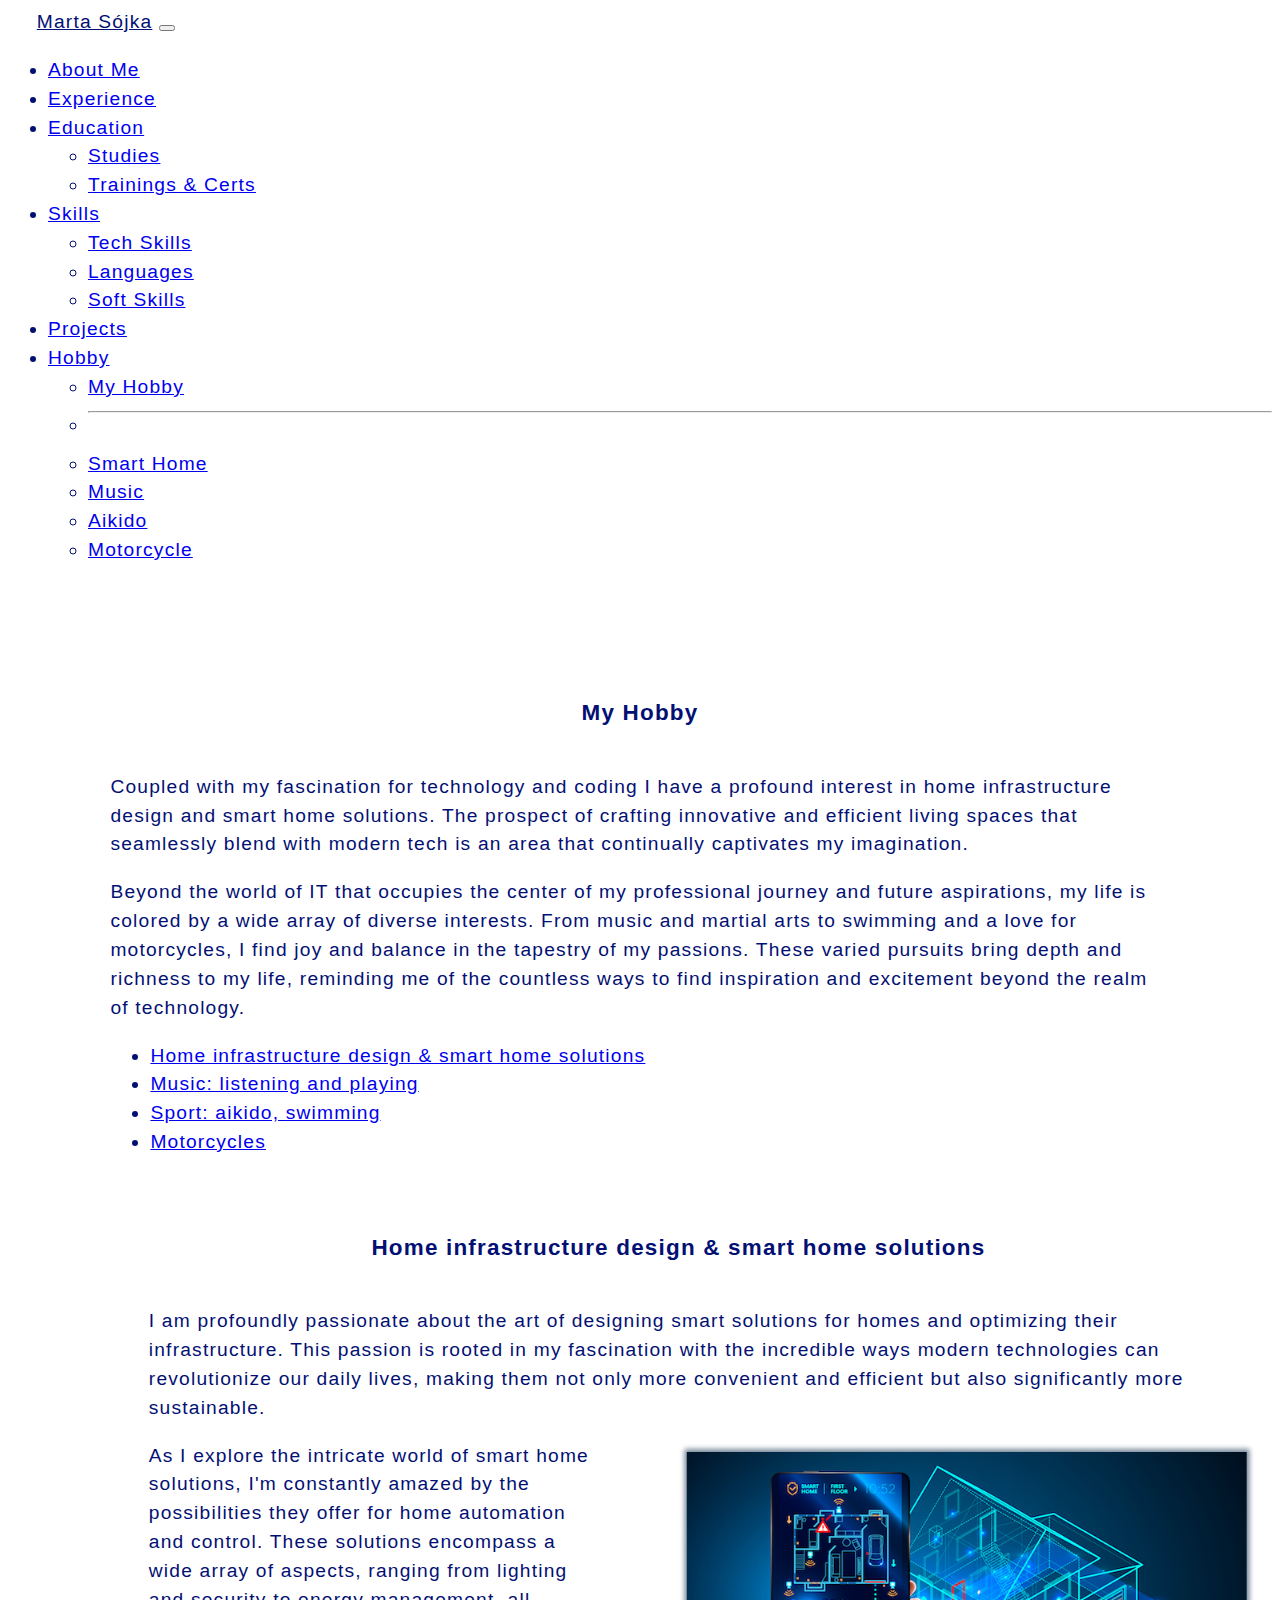
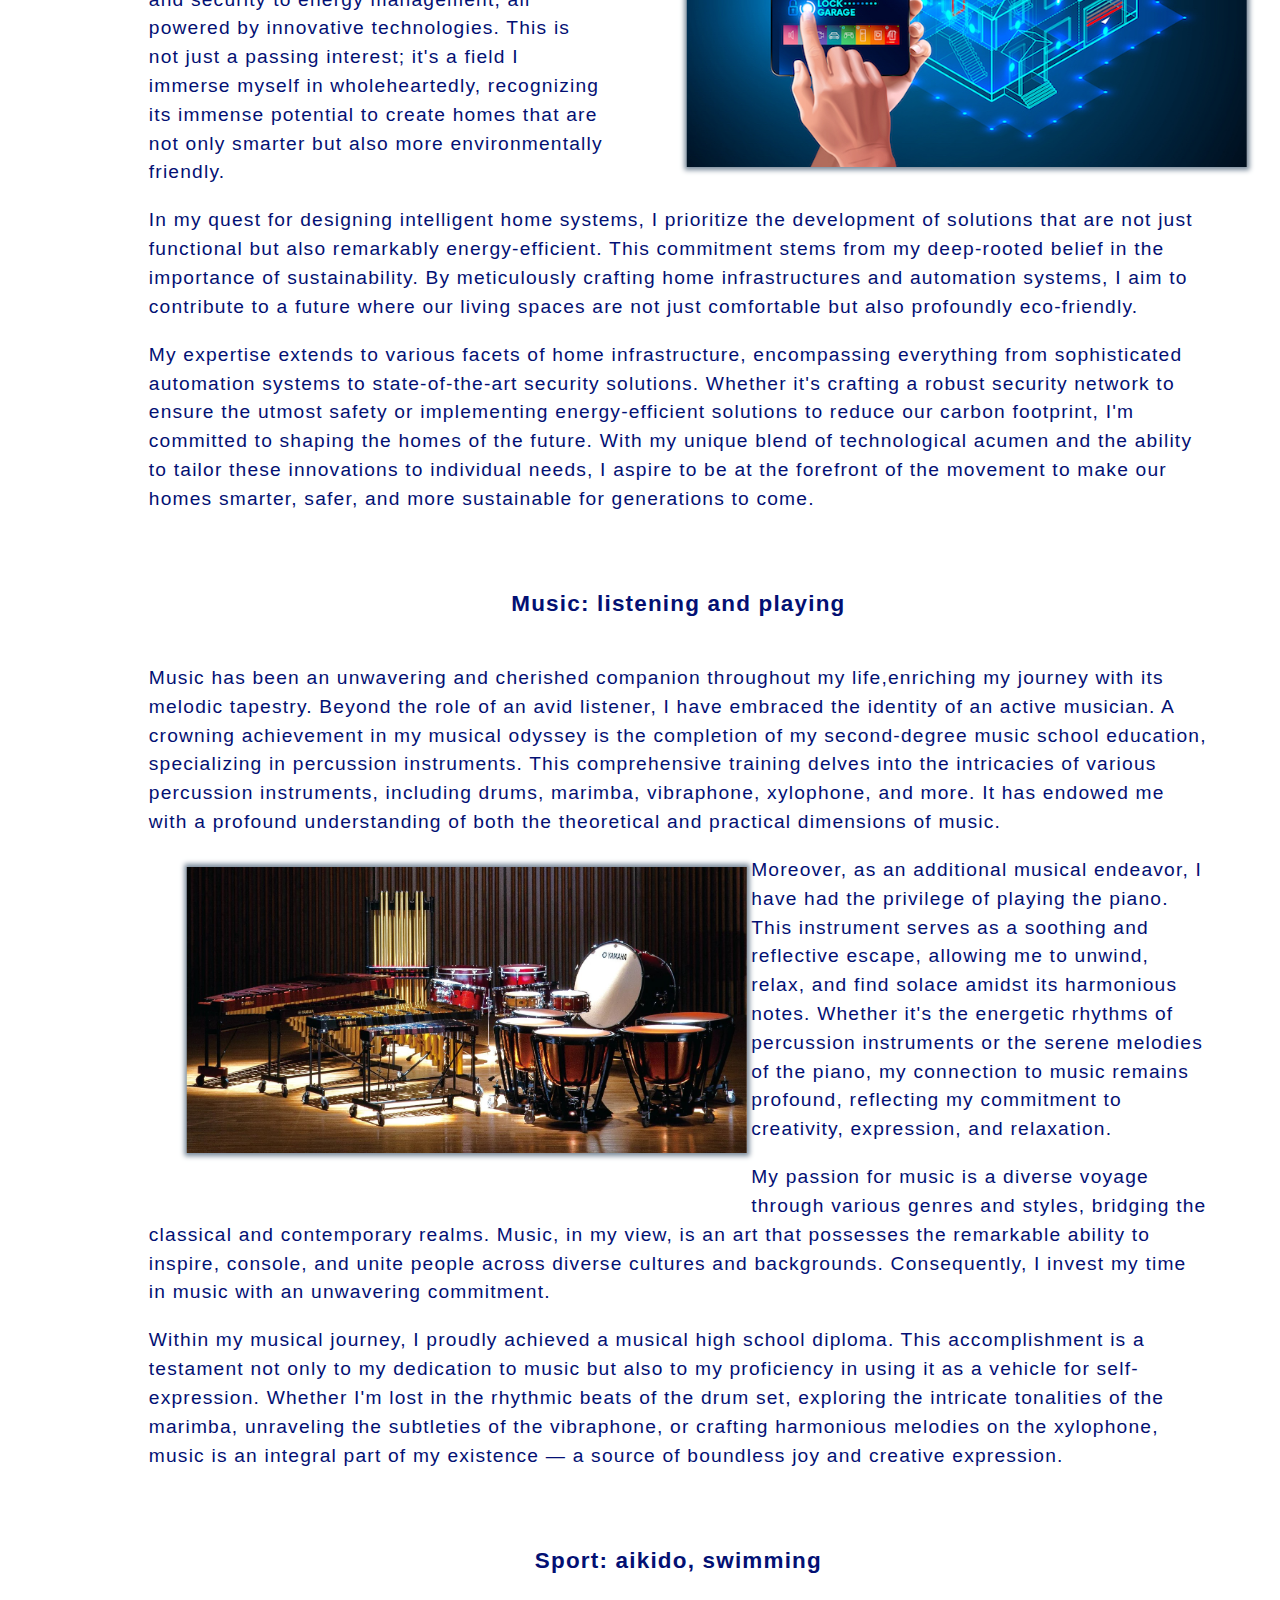
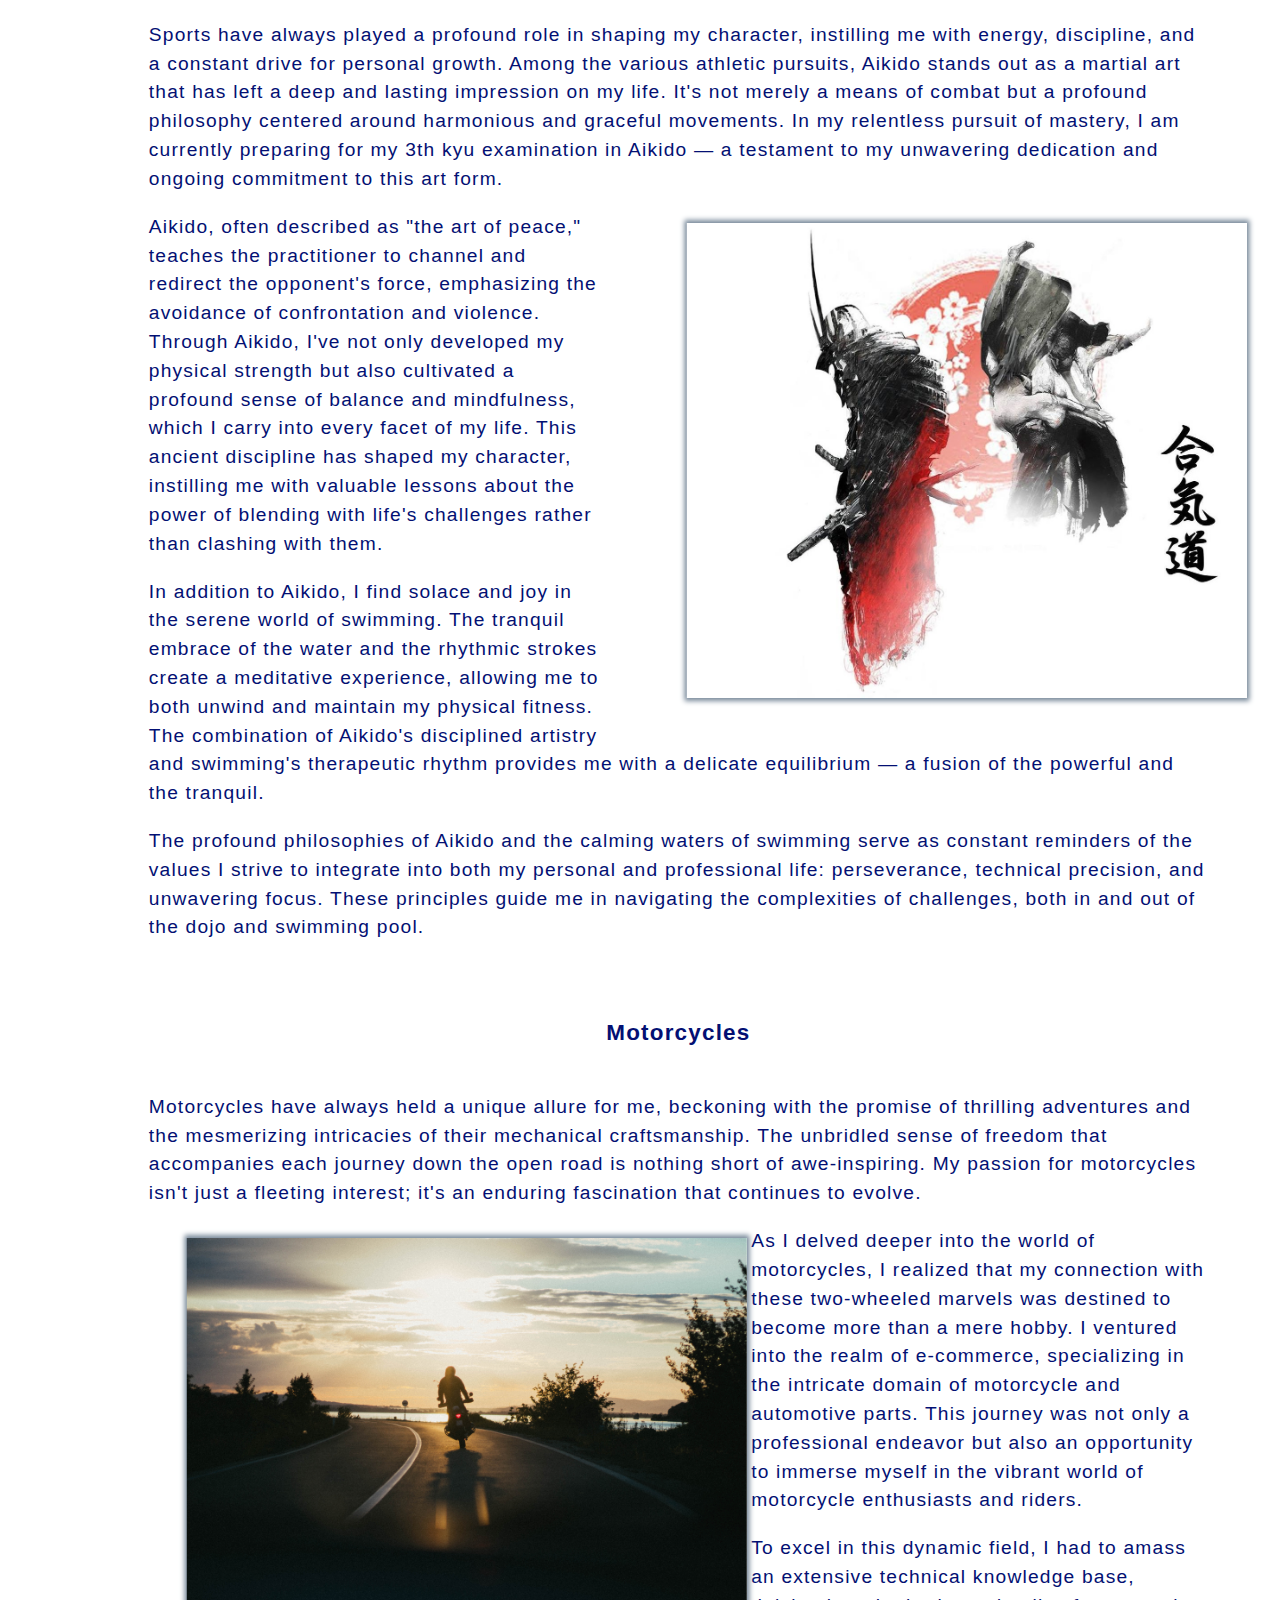
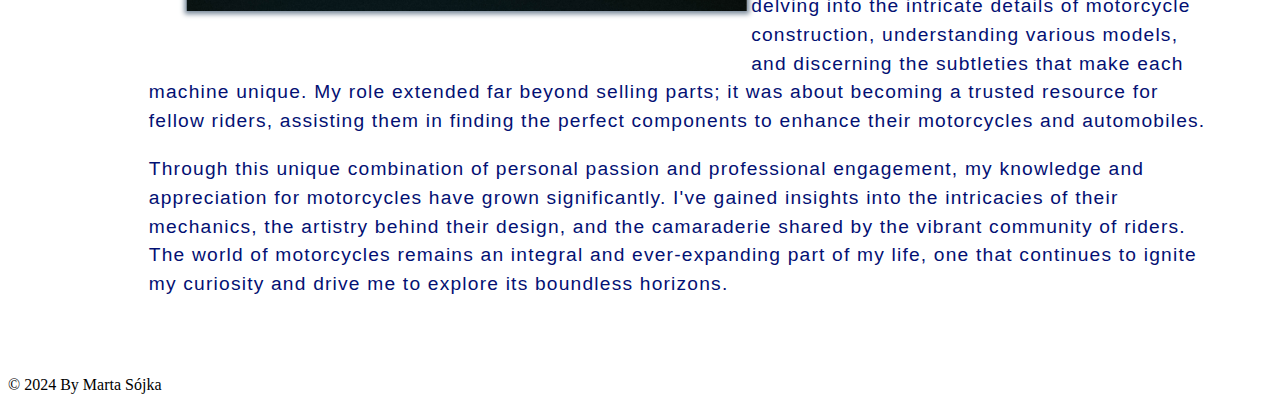
==== commit bb92ee45: "Shadows for hover img" ====
--- a/hobby.html
+++ b/hobby.html
@@ -100,7 +100,7 @@
         <h3 class="center">Music: listening and playing</h3>
         <div>
           <p>Music has been an unwavering and cherished companion throughout my life,enriching my journey with its melodic tapestry. Beyond the role of an avid listener, I have embraced the identity of an active musician. A crowning achievement in my musical odyssey is the completion of my second-degree music school education, specializing in percussion instruments. This comprehensive training delves into the intricacies of various percussion instruments, including drums, marimba, vibraphone, xylophone, and more. It has endowed me with a profound understanding of both the theoretical and practical dimensions of music.</p>
-          <img src="./foto/instruments.jpg" class="hobby float-start" alt="percussion instruments"/>
+          <img src="./foto/instruments.jpg" class="hobby float-left" alt="percussion instruments"/>
           <p>Moreover, as an additional musical endeavor, I have had the privilege of playing the piano. This instrument serves as a soothing and reflective escape, allowing me to unwind, relax, and find solace amidst its harmonious notes. Whether it's the energetic rhythms of percussion instruments or the serene melodies of the piano, my connection to music remains profound, reflecting my commitment to creativity, expression, and relaxation.</p>
           <p>My passion for music is a diverse voyage through various genres and styles, bridging the classical and contemporary realms. Music, in my view, is an art that possesses the remarkable ability to inspire, console, and unite people across diverse cultures and backgrounds. Consequently, I invest my time in music with an unwavering commitment.</p>
           <p>Within my musical journey, I proudly achieved a musical high school diploma. This accomplishment is a testament not only to my dedication to music but also to my proficiency in using it as a vehicle for self-expression. Whether I'm lost in the rhythmic beats of the drum set, exploring the intricate tonalities of the marimba, unraveling the subtleties of the vibraphone, or crafting harmonious melodies on the xylophone, music is an integral part of my existence — a source of boundless joy and creative expression.</p>
@@ -124,7 +124,7 @@
         <h3 class="center">Motorcycles</h3>
         <div>
           <p>Motorcycles have always held a unique allure for me, beckoning with the promise of thrilling adventures and the mesmerizing intricacies of their mechanical craftsmanship. The unbridled sense of freedom that accompanies each journey down the open road is nothing short of awe-inspiring. My passion for motorcycles isn't just a fleeting interest; it's an enduring fascination that continues to evolve.</p>
-          <img src="./foto/motorcycle.jpg" class="hobby float-start" alt="motorcycle rider"/>
+          <img src="./foto/motorcycle.jpg" class="hobby float-left" alt="motorcycle rider"/>
           <p>As I delved deeper into the world of motorcycles, I realized that my connection with these two-wheeled marvels was destined to become more than a mere hobby. I ventured into the realm of e-commerce, specializing in the intricate domain of motorcycle and automotive parts. This journey was not only a professional endeavor but also an opportunity to immerse myself in the vibrant world of motorcycle enthusiasts and riders.</p>
           <p>To excel in this dynamic field, I had to amass an extensive technical knowledge base, delving into the intricate details of motorcycle construction, understanding various models, and discerning the subtleties that make each machine unique. My role extended far beyond selling parts; it was about becoming a trusted resource for fellow riders, assisting them in finding the perfect components to enhance their motorcycles and automobiles.</p>
           <p>Through this unique combination of personal passion and professional engagement, my knowledge and appreciation for motorcycles have grown significantly. I've gained insights into the intricacies of their mechanics, the artistry behind their design, and the camaraderie shared by the vibrant community of riders. The world of motorcycles remains an integral and ever-expanding part of my life, one that continues to ignite my curiosity and drive me to explore its boundless horizons.</p>
--- a/styles.css
+++ b/styles.css
@@ -308,8 +308,7 @@
     margin-top: 7em !important;
 }
 
-img.hobby,
-img.proj {
+img.hobby {
     max-width: 560px;
     max-height: 100%;
     align-self: center;
@@ -323,11 +322,21 @@
 }
 
 .zoomDiv {
+    max-width: 560px;
+    max-height: content-height;
     overflow: hidden;
     padding: 0;
     display: inline-flex;
     position: relative;
     float: left;
+    box-shadow: 0 0 5px 3px lightslategrey;
+    box-sizing: border-box;
+    transition: box-shadow 1s ease;
+}
+
+.zoomDiv:hover {
+    box-shadow: 0px 0px 5px 3px lightslategrey,
+                5px 5px 20px rgba(0, 0, 0, 0.7);
 }
 
 div.left {
@@ -342,19 +351,17 @@
 
 img.zoom {
     transition: transform 3s ease;
+    max-width: 560px;
+    max-height: 100%;
   }
   
 img.zoom:hover {
     transform: scale(1.2);
   }
 
-img.float-start {
+img.float-left {
     margin: 1% 4% 5% 0;
-}
-
-img.portfolio {
     float: left;
-    margin: 2% 4% 2% 0;
 }
 
 .inactive {
@@ -467,8 +474,8 @@
 
 @media (max-width: 880px) {
     img.hobby,
-    img.proj {
-        display: block;
+    img.float-left {
+        display: block !important;
         margin: 0 auto;
         clear: both;
         float: none;
@@ -477,6 +484,17 @@
         transition: none;
     }
 
+    .zoomDiv,
+    .left {
+        display: block;
+        float: none !important;
+        margin: 4% auto !important;
+        transition: none;
+    }
+
+
+
+
     .projects,
     .hobby {
         transition: none;
@@ -484,6 +502,7 @@
         margin-bottom: 2em;
         margin-top: 2em;
     }
+
 }
 
 @media (max-width: 768px) {
@@ -588,6 +607,10 @@
         list-style-type: none;
     }
 
+    li.dotted {
+        list-style-type: inherit;
+    }
+
     .mini.enlarged {
         transform:  translateY(0em) translateX(-3em) scale(15);
     }
